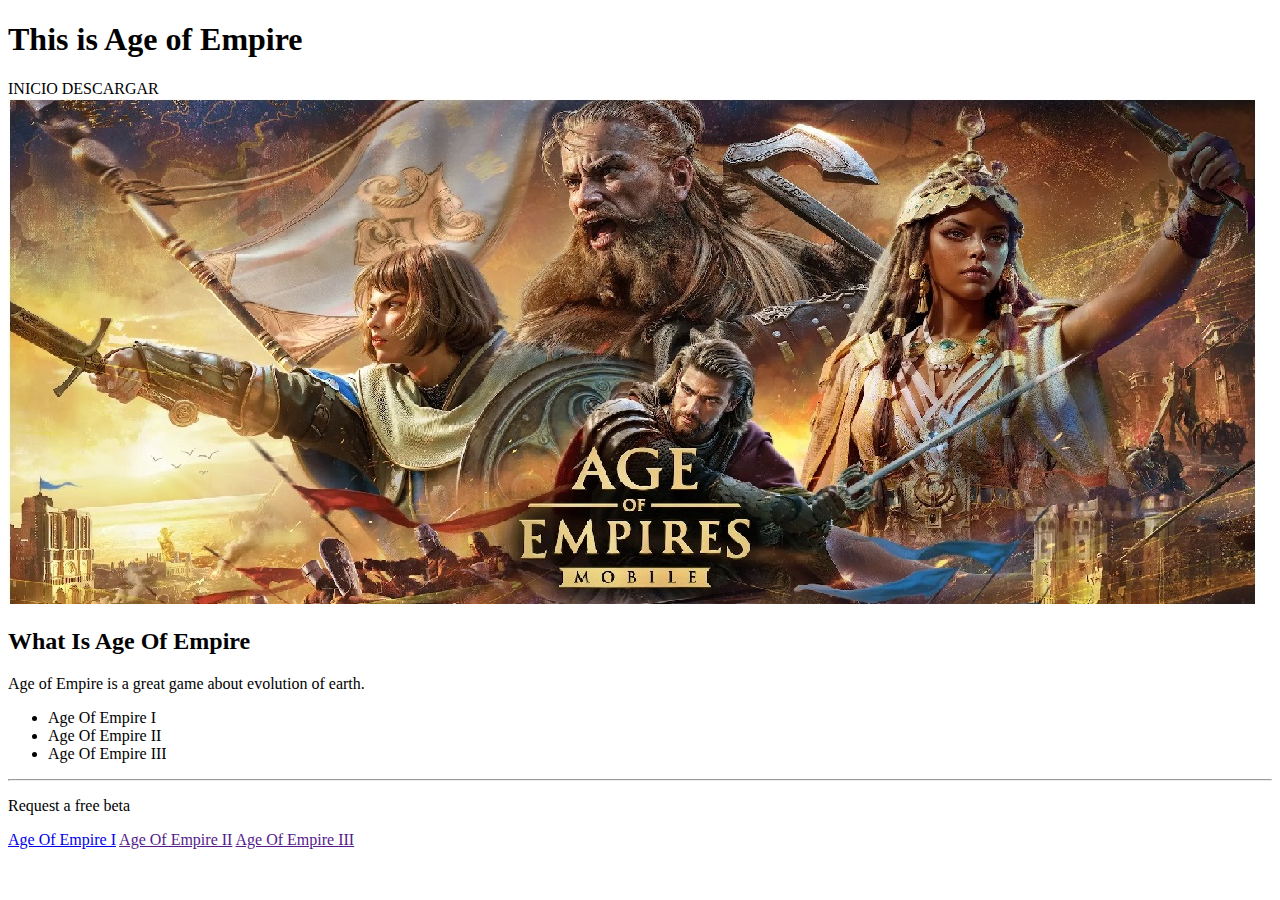
==== index.html @ c4c440a8 "Mi Pagina Web" ====
<!DOCTYPE html>
<html lang="es">
    <head>
        <meta charset="UTF-8" />
      <meta name="viewport" content="width=device-width, initial-scale=1.0" />
        <title>Age Of Empire</title>
    </head>
    <body>
         <header>
            <h1>This is Age of Empire</h1>

            <span>INICIO</span>
            <span>DESCARGAR</span>    
         </header>
         
 
         <main>

            <img src="AOE.jpg" alt="">
            <section>
                <article>

                    <h2>What Is Age Of Empire</h2>
                    <div>

                        <p>Age of Empire is a great game about evolution of earth.</p>

                    </div>
                    
                    <ul>
                      <li>Age Of Empire I</li>
                      <li>Age Of Empire II</li>
                      <li>Age Of Empire III</li>
                    </ul>
                    <hr>

                </article>
            </section>
         </main>


         <footer>
            <p>Request a free beta</p>

            <a href="./Contacto.html">Age Of Empire I</a>

            <a href="">Age Of Empire II</a>
            
            <a href="">Age Of Empire III</a>

         </footer>
    </body>
</html>
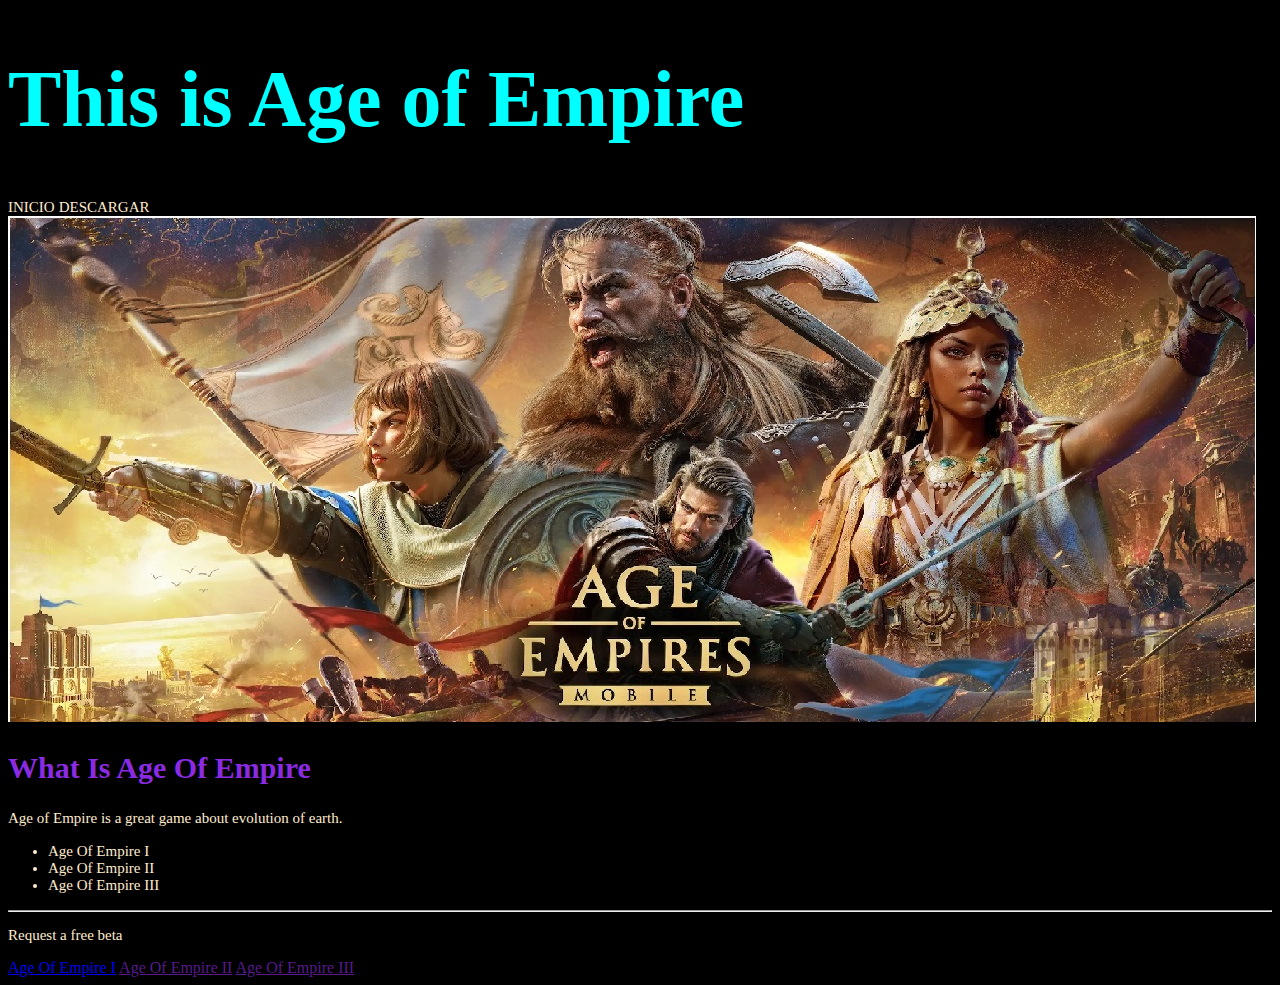
==== commit 7a1faa5e: "Actualizacion" ====
--- a/index.html
+++ b/index.html
@@ -4,13 +4,14 @@
         <meta charset="UTF-8" />
       <meta name="viewport" content="width=device-width, initial-scale=1.0" />
         <title>Age Of Empire</title>
+        <link rel="stylesheet" type="text/css" href="./estilos.css" />
     </head>
-    <body>
+    <body class="fondo">
          <header>
-            <h1>This is Age of Empire</h1>
+            <h1 class="miTexto">This is Age of Empire</h1>
 
-            <span>INICIO</span>
-            <span>DESCARGAR</span>    
+            <span class="miTexto3">INICIO</span>
+            <span class="miTexto3">DESCARGAR</span>    
          </header>
          
  
@@ -20,17 +21,17 @@
             <section>
                 <article>
 
-                    <h2>What Is Age Of Empire</h2>
+                    <h2 class="miTexto2">What Is Age Of Empire</h2>
                     <div>
 
-                        <p>Age of Empire is a great game about evolution of earth.</p>
+                        <p class="miTexto3">Age of Empire is a great game about evolution of earth.</p>
 
                     </div>
                     
                     <ul>
-                      <li>Age Of Empire I</li>
-                      <li>Age Of Empire II</li>
-                      <li>Age Of Empire III</li>
+                      <li class="miTexto3">Age Of Empire I</li>
+                      <li class="miTexto3">Age Of Empire II</li>
+                      <li class="miTexto3">Age Of Empire III</li>
                     </ul>
                     <hr>
 
@@ -40,7 +41,7 @@
 
 
          <footer>
-            <p>Request a free beta</p>
+            <p class="miTexto3">Request a free beta</p>
 
             <a href="./Contacto.html">Age Of Empire I</a>
 
--- a/estilos.css
+++ b/estilos.css
@@ -0,0 +1,19 @@
+.fondo{
+    background-color: black;
+}
+
+.miTexto{
+    font-size: 80px;
+    color:aqua;
+
+}
+.miTexto2{
+    font-size: 30px;
+    color:blueviolet;
+
+}
+.miTexto3{
+    font-size: 15px;
+    color:blanchedalmond;
+
+}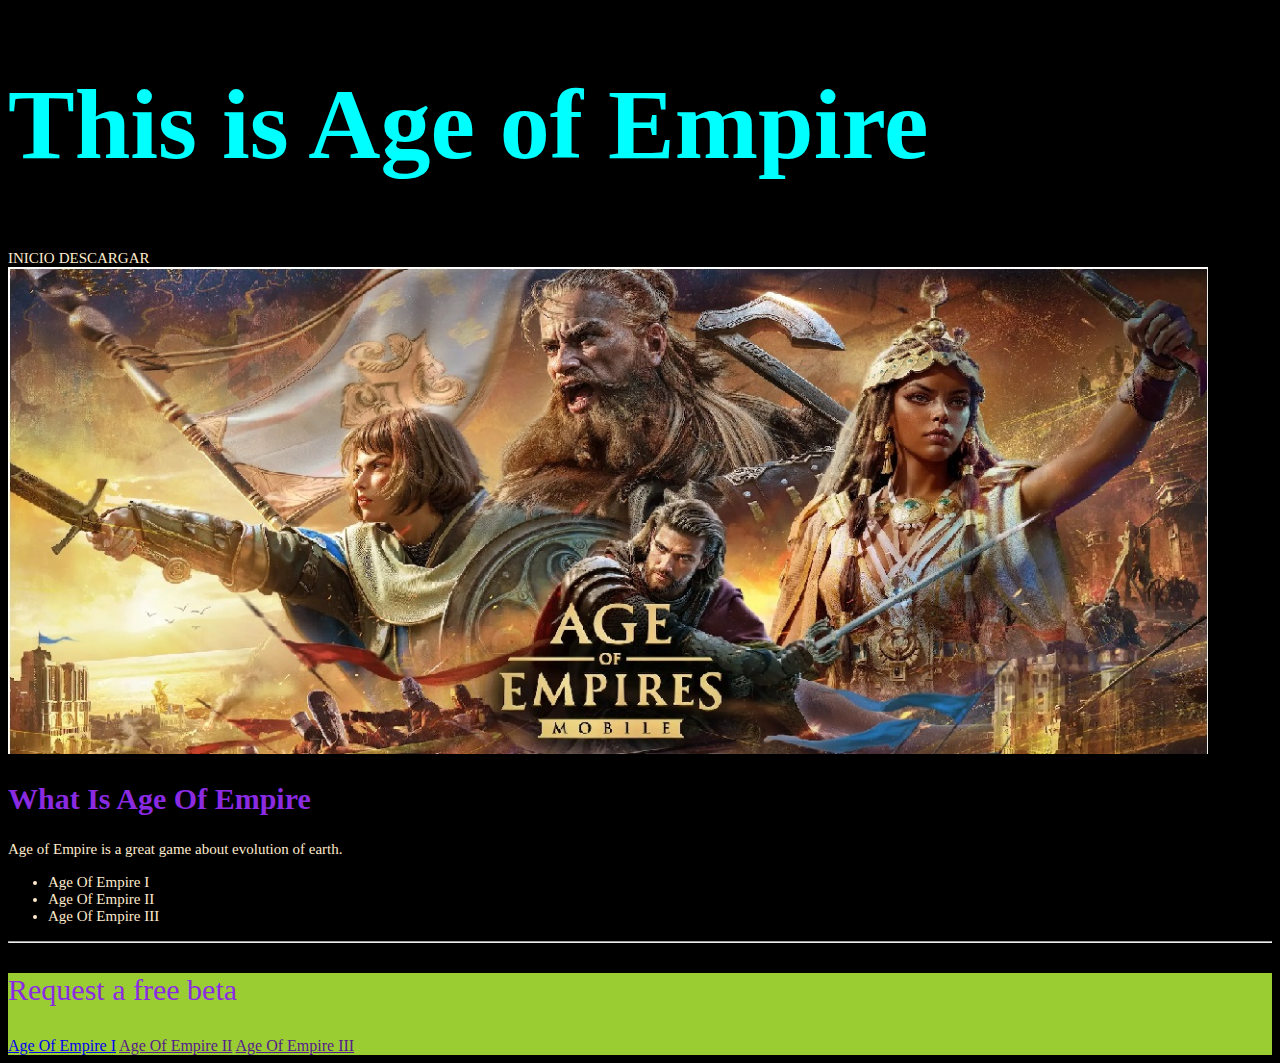
==== commit dbee5cd5: "Actualizacion" ====
--- a/index.html
+++ b/index.html
@@ -8,7 +8,7 @@
     </head>
     <body class="fondo">
          <header>
-            <h1 class="miTexto">This is Age of Empire</h1>
+            <h1 class="miTexto" id="principal">This is Age of Empire</h1>
 
             <span class="miTexto3">INICIO</span>
             <span class="miTexto3">DESCARGAR</span>    
@@ -17,7 +17,7 @@
  
          <main>
 
-            <img src="AOE.jpg" alt="">
+            <img src="AOE.jpg" class="logo">
             <section>
                 <article>
 
@@ -41,7 +41,7 @@
 
 
          <footer>
-            <p class="miTexto3">Request a free beta</p>
+            <p class="miTexto2">Request a free beta</p>
 
             <a href="./Contacto.html">Age Of Empire I</a>
 
--- a/estilos.css
+++ b/estilos.css
@@ -16,4 +16,16 @@
     font-size: 15px;
     color:blanchedalmond;
 
+}
+
+footer{
+    background-color: yellowgreen;
+}
+
+#principal{
+    font-size: 100px;
+}
+
+.logo{
+    width: 1200px;
 }